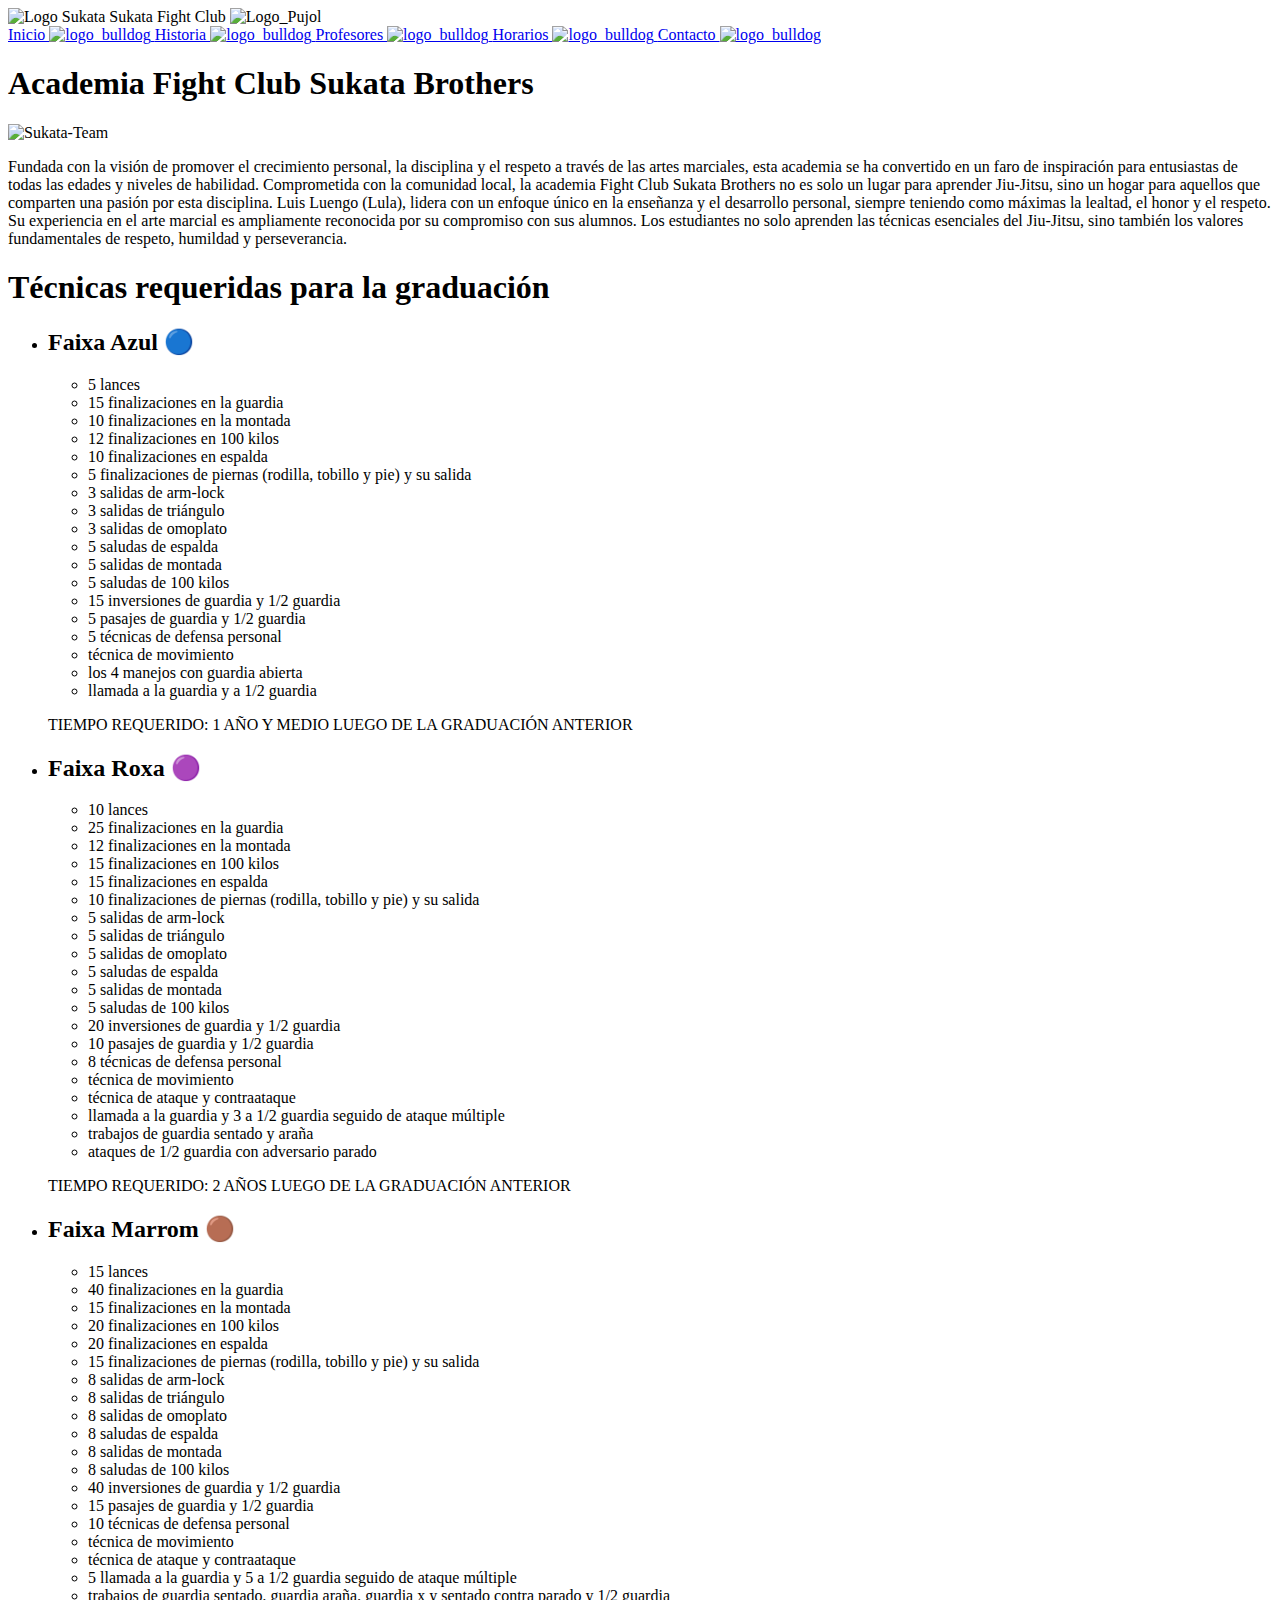
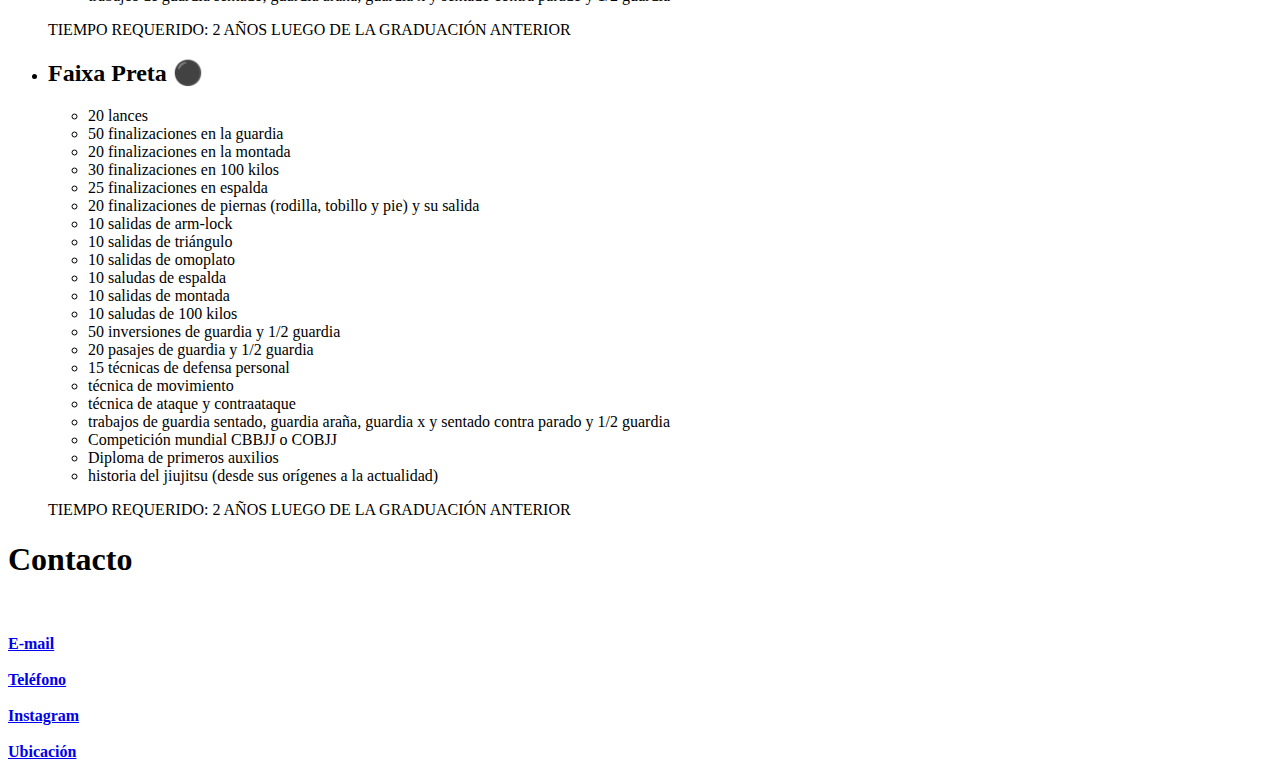
==== html/index.html @ 812265a3 "Actualizo versión con la hoja de estilo" ====
<!DOCTYPE html>
<html lang="en">

<head>
    <meta charset="UTF-8">
    <meta name="viewport" content="width=device-width, initial-scale=1.0">
    <!-- Etiqueta para Font Awesome -->
    <script src="https://kit.fontawesome.com/efb47c59ef.js" crossorigin="anonymous"></script>
    <title>Sukata Fight Club</title>
    <!-- Link a hoja de estilo CSS -->
    <link rel="stylesheet" href="./styles.css">
    <!-- Link a flavicon -->
    <link rel="icon" href="img/ico_perro.ico">
    <!-- Link a google fonts -->
    <link rel="preconnect" href="https://fonts.googleapis.com">
    <link rel="preconnect" href="https://fonts.gstatic.com" crossorigin>
    <link
        href="https://fonts.googleapis.com/css2?family=Anton&family=Bebas+Neue&family=Russo+One&family=Titillium+Web:wght@200&display=swap"
        rel="stylesheet">
    <!-- Link a Animate (animación) -->
    <link rel="stylesheet" href="https://cdnjs.cloudflare.com/ajax/libs/animate.css/4.1.1/animate.min.css" />
</head>

<body>
    <header>
        <!--Se agrega animación al nombre del gimansio con Animate -->
        <div class="contenedor_titulo_header">
            <img class="logoizq" src="https://sukatabjj.com/img/logosukata.png" alt="Logo Sukata">
            <span class="animate__animated animate__rubberBand">Sukata Fight Club</span>
            <img class="logoder" src="img/LHR_logo.png" alt="Logo_Pujol" width="70px">
        </div>
        <!--Se usó flaticon para cada menú de la barra y tiene la misma animación (Animate) que el nombre del gimansio-->
        <nav>
            <div class="barra_nav">
                <a href="index.html">Inicio
                    <img class="animate__animated animate__rubberBand"
                        src="img/contorno-de-cara-de-bulldog-enojado.png" alt="logo_bulldog">
                </a>
                <a href="historia.html">Historia
                    <img class="animate__animated animate__rubberBand"
                        src="img/contorno-de-cara-de-bulldog-enojado.png" alt="logo_bulldog">
                </a>
                <a href="profesores.html">Profesores
                    <img class="animate__animated animate__rubberBand"
                        src="img/contorno-de-cara-de-bulldog-enojado.png" alt="logo_bulldog">
                </a>
                <a href="horarios.html">Horarios
                    <img class="animate__animated animate__rubberBand"
                        src="img/contorno-de-cara-de-bulldog-enojado.png" alt="logo_bulldog">
                </a>
                <a href="Contacto.html">Contacto
                    <img class="animate__animated animate__rubberBand"
                        src="img/contorno-de-cara-de-bulldog-enojado.png" alt="logo_bulldog">
                </a>
            </div>

        </nav>
    </header>



    <main>
        <!-- Seccion presentacion -->
        <section class="presentacion">
            <h1>Academia Fight Club Sukata Brothers</h1>
            <div class="contenedor_presentacion">
                <img src="./img/Sukata-Team.jfif" alt="Sukata-Team">
                <p>Fundada con la visión de promover el crecimiento personal, la disciplina y el respeto a través de las
                    artes marciales, esta academia se ha convertido en un faro de inspiración para entusiastas de todas
                    las edades y niveles de habilidad. Comprometida con la comunidad local, la academia Fight Club
                    Sukata Brothers no es solo un lugar para aprender Jiu-Jitsu, sino un hogar para aquellos que
                    comparten una pasión por esta disciplina. Luis Luengo (Lula), lidera con un enfoque único en la
                    enseñanza y el desarrollo personal, siempre teniendo como máximas la lealtad, el honor y el respeto.
                    Su experiencia en el arte marcial es ampliamente reconocida por su compromiso con sus alumnos. Los
                    estudiantes no solo aprenden las técnicas esenciales del Jiu-Jitsu, sino también los valores
                    fundamentales de respeto, humildad y perseverancia.
                </p>
            </div>


            <!-- Seccion promocion de cinturones: para cada cinturón se pone un emoji del color que representa y se hace listas anidades-->
        </section>
        <section class="promocion">
            <h1>Técnicas requeridas para la graduación</h1>
            <div class="contenedor_promocion">
                <ul class="cinturones">
                    <li class="azul">
                        <div>
                            <h2>Faixa Azul 🔵</h2>
                        </div>
                        <ul>
                            <li>5 lances</li>
                            <li>15 finalizaciones en la guardia</li>
                            <li>10 finalizaciones en la montada</li>
                            <li>12 finalizaciones en 100 kilos</li>
                            <li>10 finalizaciones en espalda</li>
                            <li>5 finalizaciones de piernas (rodilla, tobillo y pie) y su salida</li>
                            <li>3 salidas de arm-lock</li>
                            <li>3 salidas de triángulo</li>
                            <li>3 salidas de omoplato</li>
                            <li>5 saludas de espalda</li>
                            <li>5 salidas de montada</li>
                            <li>5 saludas de 100 kilos</li>
                            <li>15 inversiones de guardia y 1/2 guardia</li>
                            <li>5 pasajes de guardia y 1/2 guardia</li>
                            <li>5 técnicas de defensa personal</li>
                            <li> técnica de movimiento</li>
                            <li>los 4 manejos con guardia abierta</li>
                            <li>llamada a la guardia y a 1/2 guardia</li>
                        </ul>
                        <p>TIEMPO REQUERIDO: 1 AÑO Y MEDIO LUEGO DE LA GRADUACIÓN ANTERIOR</p>
                    </li>
                    <li class="purpura">
                        <div>
                            <h2>Faixa Roxa 🟣</h2>
                        </div>
                        <ul>
                            <li>10 lances</li>
                            <li>25 finalizaciones en la guardia</li>
                            <li>12 finalizaciones en la montada</li>
                            <li>15 finalizaciones en 100 kilos</li>
                            <li> 15 finalizaciones en espalda</li>
                            <li>10 finalizaciones de piernas (rodilla, tobillo y pie) y su salida</li>
                            <li>5 salidas de arm-lock</li>
                            <li>5 salidas de triángulo</li>
                            <li>5 salidas de omoplato</li>
                            <li>5 saludas de espalda</li>
                            <li>5 salidas de montada</li>
                            <li>5 saludas de 100 kilos</li>
                            <li>20 inversiones de guardia y 1/2 guardia</li>
                            <li>10 pasajes de guardia y 1/2 guardia</li>
                            <li>8 técnicas de defensa personal</li>
                            <li>técnica de movimiento</li>
                            <li>técnica de ataque y contraataque</li>
                            <li>llamada a la guardia y 3 a 1/2 guardia seguido de ataque múltiple</li>
                            <li>trabajos de guardia sentado y araña</li>
                            <li>ataques de 1/2 guardia con adversario parado</li>
                        </ul>
                        <p>TIEMPO REQUERIDO: 2 AÑOS LUEGO DE LA GRADUACIÓN ANTERIOR</p>
                    </li>
                    <li class="marron">
                        <div>
                            <h2>Faixa Marrom 🟤</h2>
                        </div>
                        <ul>
                            <li>15 lances</li>
                            <li>40 finalizaciones en la guardia</li>
                            <li>15 finalizaciones en la montada</li>
                            <li>20 finalizaciones en 100 kilos</li>
                            <li>20 finalizaciones en espalda</li>
                            <li>15 finalizaciones de piernas (rodilla, tobillo y pie) y su salida</li>
                            <li>8 salidas de arm-lock</li>
                            <li>8 salidas de triángulo</li>
                            <li>8 salidas de omoplato</li>
                            <li>8 saludas de espalda</li>
                            <li>8 salidas de montada</li>
                            <li>8 saludas de 100 kilos</li>
                            <li>40 inversiones de guardia y 1/2 guardia</li>
                            <li>15 pasajes de guardia y 1/2 guardia</li>
                            <li>10 técnicas de defensa personal</li>
                            <li>técnica de movimiento</li>
                            <li>técnica de ataque y contraataque</li>
                            <li>5 llamada a la guardia y 5 a 1/2 guardia seguido de ataque múltiple</li>
                            <li>trabajos de guardia sentado, guardia araña, guardia x y sentado contra parado y 1/2
                                guardia</li>
                        </ul>
                        <p>TIEMPO REQUERIDO: 2 AÑOS LUEGO DE LA GRADUACIÓN ANTERIOR</p>
                    </li>
                    <li class="negro">
                        <div>
                            <h2>Faixa Preta ⚫</h2>
                        </div>
                        <ul>
                            <li>20 lances</li>
                            <li>50 finalizaciones en la guardia</li>
                            <li>20 finalizaciones en la montada</li>
                            <li>30 finalizaciones en 100 kilos</li>
                            <li>25 finalizaciones en espalda</li>
                            <li>20 finalizaciones de piernas (rodilla, tobillo y pie) y su salida</li>
                            <li>10 salidas de arm-lock</li>
                            <li>10 salidas de triángulo</li>
                            <li>10 salidas de omoplato</li>
                            <li>10 saludas de espalda</li>
                            <li>10 salidas de montada</li>
                            <li>10 saludas de 100 kilos</li>
                            <li>50 inversiones de guardia y 1/2 guardia</li>
                            <li>20 pasajes de guardia y 1/2 guardia</li>
                            <li>15 técnicas de defensa personal</li>
                            <li>técnica de movimiento</li>
                            <li>técnica de ataque y contraataque</li>
                            <li>trabajos de guardia sentado, guardia araña, guardia x y sentado contra parado y 1/2
                                guardia</li>
                            <li>Competición mundial CBBJJ o COBJJ</li>
                            <li>Diploma de primeros auxilios</li>
                            <li>historia del jiujitsu (desde sus orígenes a la actualidad)</li>
                        </ul>
                        <p>TIEMPO REQUERIDO: 2 AÑOS LUEGO DE LA GRADUACIÓN ANTERIOR</p>
                    </li>
                </ul>
            </div>
        </section>
    </main>

    <!-- Sobre los enlaces de contacto se pone un atributo title para que muestre el dato cuando se posa el cursor por si el usuario no le interesa acceder pero sí visualizar el dato. No se pone el atributo alt porque debajo está la descripción de cara ícono. Se usó Font Awsome para los íconos de contacto -->
    <footer>
        <h1>Contacto</h1>
        <div>
            <a class="mail" href="mailto:sukatafightclub@gmail.com" title="sukatafightclub@gmail.com"><i
                    class="fa-solid fa-envelope fa-2xl" style="color: #ff6347;"></i><br><br><strong>E-mail</strong></a>
            <a class="telefono" href="https://wa.me/5491150576363?text=Hola" title="1150576363" target="_blank"><i
                    class="fa-solid fa-phone fa-2xl" style="color: #ff6347;"></i><br><br><strong>Teléfono</strong></a>
            <a class="instagram" href="https://www.instagram.com/sukatafightclub/" title="@sukatafightclub"
                target="_blank"><i class="fa-brands fa-square-instagram fa-2xl"
                    style="color: #e64533;"></i></i><br><br><strong>Instagram</strong></a>
            <a class="ubicacion"
                href="https://www.google.com/maps?ll=-34.613853,-58.448725&z=16&t=m&hl=en&gl=AR&mapclient=embed&q=Pujol+743+C1405ALE+CABA"
                title="Pujol 743, Buenos Aires, Argentina" target="_blank"><i class="fa-solid fa-location-dot fa-2xl"
                    style="color: #ff6347;"></i><br><br><strong>Ubicación</strong></a>
        </div>
    </footer>
</body>

</html>
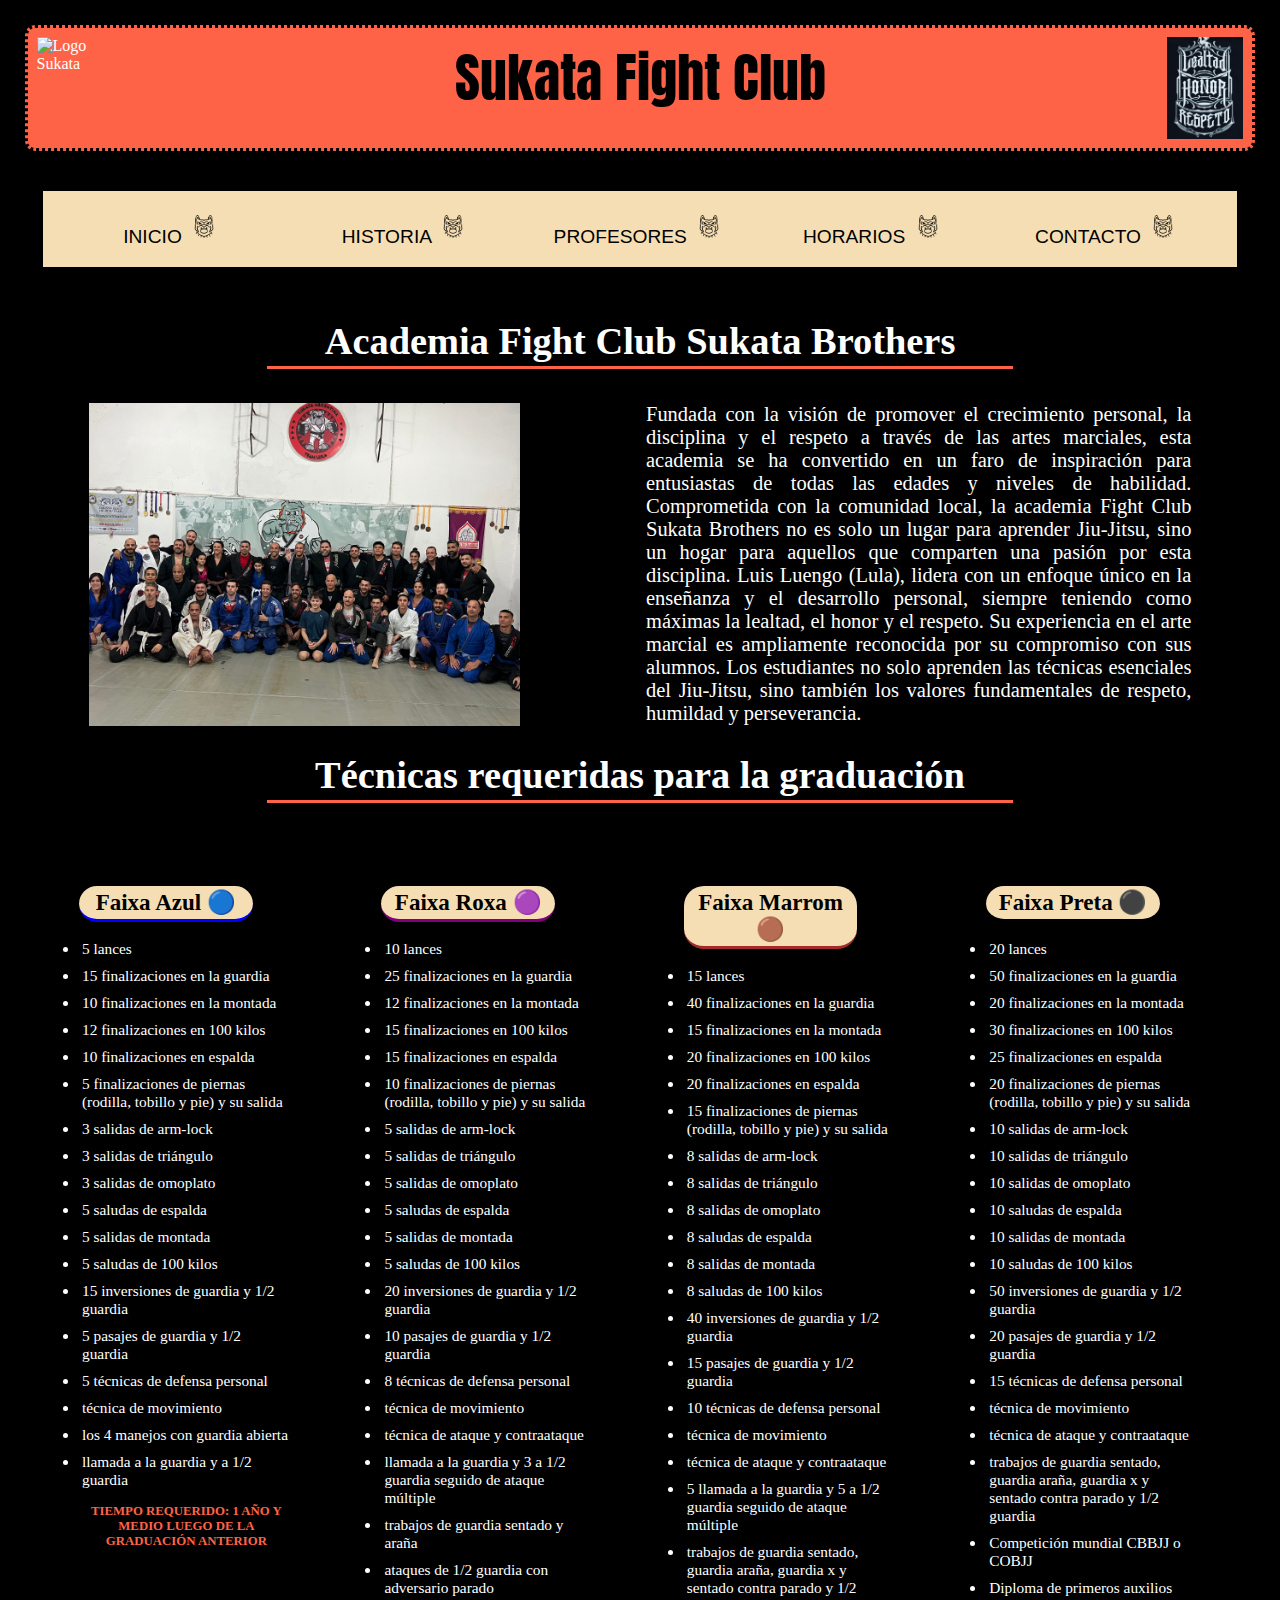
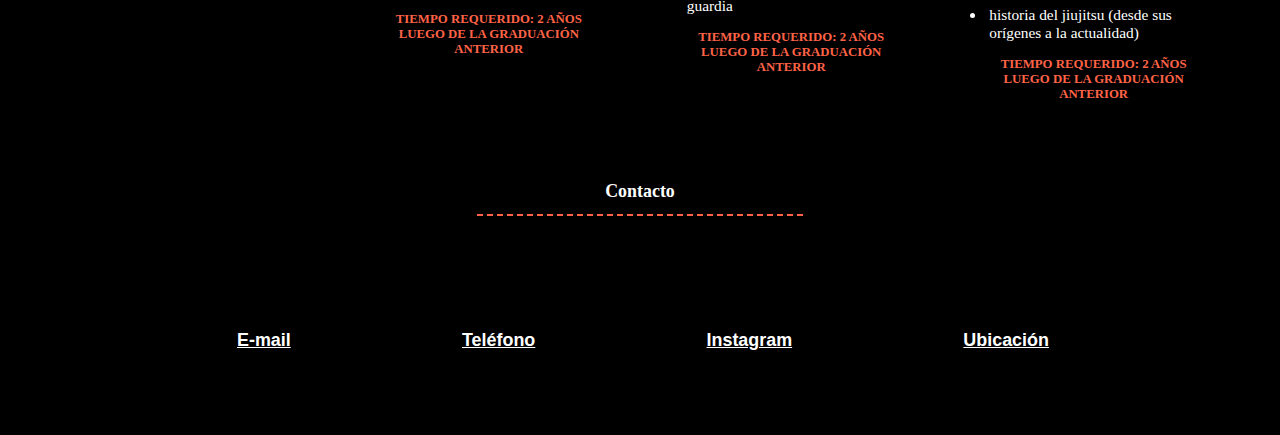
==== commit 17c11362: "Se arreglaron todas las imagenes y se encuadro toda la pagina" ====
--- a/html/index.html
+++ b/html/index.html
@@ -8,9 +8,9 @@
     <script src="https://kit.fontawesome.com/efb47c59ef.js" crossorigin="anonymous"></script>
     <title>Sukata Fight Club</title>
     <!-- Link a hoja de estilo CSS -->
-    <link rel="stylesheet" href="./styles.css">
+    <link rel="stylesheet" href="/css/styles.css">
     <!-- Link a flavicon -->
-    <link rel="icon" href="img/ico_perro.ico">
+    <link rel="icon" href="/img/ico_perro.ico">
     <!-- Link a google fonts -->
     <link rel="preconnect" href="https://fonts.googleapis.com">
     <link rel="preconnect" href="https://fonts.gstatic.com" crossorigin>
@@ -27,36 +27,35 @@
         <div class="contenedor_titulo_header">
             <img class="logoizq" src="https://sukatabjj.com/img/logosukata.png" alt="Logo Sukata">
             <span class="animate__animated animate__rubberBand">Sukata Fight Club</span>
-            <img class="logoder" src="img/LHR_logo.png" alt="Logo_Pujol" width="70px">
+            <img class="logoder" src="/img/LHR_logo.png" alt="Logo_Pujol" width="70px">
         </div>
         <!--Se usó flaticon para cada menú de la barra y tiene la misma animación (Animate) que el nombre del gimansio-->
         <nav>
             <div class="barra_nav">
-                <a href="index.html">Inicio
-                    <img class="animate__animated animate__rubberBand"
-                        src="img/contorno-de-cara-de-bulldog-enojado.png" alt="logo_bulldog">
-                </a>
-                <a href="historia.html">Historia
-                    <img class="animate__animated animate__rubberBand"
-                        src="img/contorno-de-cara-de-bulldog-enojado.png" alt="logo_bulldog">
-                </a>
-                <a href="profesores.html">Profesores
-                    <img class="animate__animated animate__rubberBand"
-                        src="img/contorno-de-cara-de-bulldog-enojado.png" alt="logo_bulldog">
-                </a>
-                <a href="horarios.html">Horarios
-                    <img class="animate__animated animate__rubberBand"
-                        src="img/contorno-de-cara-de-bulldog-enojado.png" alt="logo_bulldog">
-                </a>
-                <a href="Contacto.html">Contacto
-                    <img class="animate__animated animate__rubberBand"
-                        src="img/contorno-de-cara-de-bulldog-enojado.png" alt="logo_bulldog">
+                <a href="/html/index.html">Inicio
+                    <img class="animate__animated animate__rubberBand"
+                        src="/img/contorno-de-cara-de-bulldog-enojado.png" alt="logo_bulldog">
+                </a>
+                <a href="/html/historia.html">Historia
+                    <img class="animate__animated animate__rubberBand"
+                        src="/img/contorno-de-cara-de-bulldog-enojado.png" alt="logo_bulldog">
+                </a>
+                <a href="/html/profesores.html">Profesores
+                    <img class="animate__animated animate__rubberBand"
+                        src="/img/contorno-de-cara-de-bulldog-enojado.png" alt="logo_bulldog">
+                </a>
+                <a href="/html/horarios.html">Horarios
+                    <img class="animate__animated animate__rubberBand"
+                        src="/img/contorno-de-cara-de-bulldog-enojado.png" alt="logo_bulldog">
+                </a>
+                <a href="/html/contacto.html">Contacto
+                    <img class="animate__animated animate__rubberBand"
+                        src="/img/contorno-de-cara-de-bulldog-enojado.png" alt="logo_bulldog">
                 </a>
             </div>
 
         </nav>
     </header>
-
 
 
     <main>
@@ -64,7 +63,7 @@
         <section class="presentacion">
             <h1>Academia Fight Club Sukata Brothers</h1>
             <div class="contenedor_presentacion">
-                <img src="./img/Sukata-Team.jfif" alt="Sukata-Team">
+                <img src="/img/Sukata-Team.jfif" alt="Sukata-Team">
                 <p>Fundada con la visión de promover el crecimiento personal, la disciplina y el respeto a través de las
                     artes marciales, esta academia se ha convertido en un faro de inspiración para entusiastas de todas
                     las edades y niveles de habilidad. Comprometida con la comunidad local, la academia Fight Club
--- a/css/styles.css
+++ b/css/styles.css
@@ -0,0 +1,481 @@
+ /*--------------------- PARA TODO EL SITIO--------------------- */
+
+ /* Siempre se trató de usar medidas relativas que colaboren con un diseño responsive */
+
+
+ /* LETRA: La letra se estableció en color blanco con un selector universal para ques e vea sobre un fonde de página negro. Para otros colores e letra se establecen en selectores de mayor especificidad */
+ * {
+    margin: 3px;
+    padding: 3px;
+    color: white;
+}
+
+/* COLOR DE FONDO: Color de fondo de página adaptado al logo y a la temática de la paágina*/
+body {
+    margin: 0;
+    padding: 0;
+    background-color: black;
+}
+
+/* ÍCONOS DE REDES SOCIALES Y CONTACTOS: Para los íconos de todo el sitio se usó Font Awsome. Éstos representan los enlasces de las distintas vías de contacto del gimansio o de los profesores (instagram). Los íconos están animados de para que cuado pase el cursor se agranden */
+.mail,
+.telefono,
+.instagram,
+.ubicacion {
+    transition: transform 0.3s ease;
+}
+.mail:hover,
+.telefono:hover,
+.instagram:hover,
+.ubicacion:hover {
+    transform: scale(1.35);
+}
+
+/* TÍTULOS PRINCIPALES (H1) DE LOS DISTINTOS HTML*/
+.presentacion h1, .promocion h1, .contenedor_profesores h1, .tabla h1, .entrenamientos h1, .formulario h1, .mapa h1, .historia h1{
+    text-align: center;
+    font-family: "Hættenschweiler", "Times New Roman";
+    font-size: 3vw;
+    margin-bottom: 2%;
+    border-bottom: 3px solid tomato;
+    margin-left: 20%;
+    margin-right: 20%;
+}
+
+
+/* HEADER */
+/* Configuración del header. Se agrega animación al nombre del gimansio con Animate y se elije una letra de Google Fonts acorde al tipo de actividad que se desarrolla (fight). Se usó un display flex para poder ubicar los elementos. El color de la letra y del fondo del nombre del club (al igual que tod el sitio) se ajusta a los colores del logo*/
+.contenedor_titulo_header {
+    margin: 1%;
+    background-color: tomato;
+    border-radius: 10px;
+    border-color: black;
+    border-style: dotted;
+    display: flex;
+    justify-content: space-between;
+}
+.contenedor_titulo_header span.animate__rubberBand {
+    font-family: 'Anton', sans-serif, 'Bebas Neue', sans-serif, 'Russo One', sans-serif, 'Titillium Web', sans-serif;
+    font-size: 4.2vw;
+    color: black;
+}
+.logoder {
+    float: right;
+    width: 6vw;
+}
+.logoizq {
+    float: left;
+    width: 6vw;
+}
+/* El nav se lo crea con un contenedor de clase "navbar" para aplicar diseño con Grid*/
+.barra_nav {
+    display: grid;
+    margin: 2%;
+    grid-template-columns: repeat(5, 1fr);
+    background-color: wheat;
+    text-align: center;
+    padding: 1%;
+    align-items: center;
+}
+/* Se usó flaticon para cada menú de la barra y tiene la misma animación (Animate) que el nombre del gimansio */
+.barra_nav a img {
+    max-width: 10%;
+    height: auto;
+}
+/* Para el nav se eligen fuentes locales acordes (al igual que para el resto del sitio dónde se re-utilizan). Se saca el subrayado y se pone en mayúscula */
+.barra_nav a {
+    text-decoration: none;
+    font-size: 1.5vw;
+    font-family: impact, 'Arial Narrow Bold', sans-serif;
+    color: black;
+    text-transform: uppercase;
+}
+/* Cambia el color de los textos del nav cuando se pasa el cursor por encima */
+.barra_nav a:hover {
+    color: tomato;
+}
+
+/* FOOTER */
+/* Para el footer se eligen fuentes locales acordes (al igual que para el resto del sitio dónde se re-utilizan). */
+footer h1 {
+    text-align: center;
+    font-family: "Hættenschweiler", "Times New Roman";
+    font-size: 1.4vw;
+    border-bottom: 2px dashed tomato;
+    padding-bottom: 1%;
+    margin-left: 37%;
+    margin-right: 37%;
+}
+/* Para el footer se usa flexbox */
+footer div {
+    display: flex;
+    justify-content: space-evenly;
+    width: 90%;
+    margin: 5%;
+    font-family: "calibri", arial;
+    font-size: 1.4vw;
+}
+
+ /*--------------------- PARA TODO EL HTML "INDEX" (INICIO)--------------------- */
+
+/* INICIO: SECCIÓN PRESENTACIÓN */
+/* Para la sección presentación se usa Grid  */
+.contenedor_presentacion {
+    display: grid;
+    grid-template-columns: 1fr 1fr;
+    align-items: center;
+    overflow: hidden;
+}
+/* La imagen tiene una transformación que hace que se agrande suevemente cuando el cursosr pasa sobre la misma, pero sin desbordar el contenido de su contenedor y el cursor se pone en pointer */
+.contenedor_presentacion img {
+    grid-column: 1;
+    width: 70%;
+    height: auto;
+    margin-left: 10%;
+    transition: transform 0.3s ease;
+}
+.contenedor_presentacion:hover img {
+    transform: scale(1.35);
+    cursor: pointer;
+}
+.contenedor_presentacion p {
+    grid-column: 2;
+    font-size: 1.6vw;
+    font-family: "Hættenschweiler", "Times New Roman";
+    text-align: justify;
+    margin-right: 10%;
+}
+
+/* INICIO: SECCIÓN PROMOCIÓN */
+/* Para la sección promoción se usa Grid */
+.cinturones {
+    display: grid;
+    grid-template-columns: 1fr 1fr 1fr 1fr;
+    margin: 3%;
+    column-gap: 5%;
+    font-family: "Hættenschweiler", "Times New Roman";
+    font-size: 1.2vw;
+}
+.cinturones h2 {
+    background-color: wheat;
+    border-radius: 20px;
+    color: black;
+    text-align: center;
+    margin-right: 20%;
+}
+/* Al título de cada cinturón se le agrega una transición de cambio de fondo y tamaño del contenedor cuando se pasa el cursor por encima, además el cursor toma el formato pointer */
+.azul h2,
+.purpura h2,
+.marron h2,
+.negro h2 {
+    border-bottom: solid blue;
+    transition: transform 0.3s ease;
+    transition: background 0.5s ease;
+}
+.azul div:hover h2,
+.purpura div:hover h2,
+.marron div:hover h2,
+.negro div:hover h2 {
+    transform: scale(1.35);
+    background-color: tomato;
+    cursor: pointer;
+}
+/* A los contenedores de los títulos de cada citurón se les pone un margen inferior del color que representa cada uno de ellos */
+.purpura h2 {
+    border-bottom: solid purple;
+}
+.marron h2 {
+    border-bottom: solid brown;
+}
+.negro h2 {
+    border-bottom: solid black;
+}
+.contenedor_promocion p {
+    text-align: center;
+    color: tomato;
+    font-size: 1vw;
+    font-weight: bold;
+}
+/* Se cambian el estilo de las viñetas de la segunda lista desordenada (de técnicas) */
+.azul li,
+.purpura li,
+.marron li,
+.negro li {
+    list-style: disc;
+}
+/* Se sacan las viñetas de la primera lista desordenada (cinturones) */
+.azul, .purpura, .marron, .negro {
+    list-style: none;
+}
+
+/*--------------------- PARA TODO EL HTML "HISTORIA"--------------------- */
+
+.historia_frase{
+    text-align: center;
+    font-family: Impact, "Hættenschweiler", 'Arial Narrow Bold', sans-serif;
+    font-size: 2.4vw;
+    color: tomato;
+    margin-left: 10%;
+    margin-right: 10%;
+}
+/* Para la sección historia se usa Grid */
+.contenedor_historia{
+    display: grid;
+    grid-template-columns: 1.5fr 1fr;
+    grid-template-rows: 0.5fr 0.5fr;
+    overflow: hidden;
+    padding: 5%;
+}
+.contenedor_historia img{
+    grid-column: 1;
+    grid-row: 1/span 2;
+    width:45vw;
+    height: auto;
+    border-radius: 5%;
+}
+.contenedor_historia .nombre{
+    grid-column: 2;
+    grid-row: 1;
+    font-family: "Hættenschweiler", "Times New Roman";
+    font-size: 2.5vw;
+    border: solid tomato;
+    border-radius: 10%;
+    border-width:1.2vw;
+    display: flex;
+    align-items: center;
+    justify-content: center;
+    margin: 5%;
+}
+.contenedor_historia .cargo{
+    grid-row: 2;
+    grid-row:2;
+    font-family: "Hættenschweiler", "Times New Roman";
+    font-size: 2.2vw;
+    display: flex;
+    align-items: center;
+    justify-content: center;
+    margin: 5%;
+}
+.contenedor_historia .descripcion{
+    grid-column: 1/span 2;
+    grid-row: 3;
+    font-family: "Hættenschweiler", "Times New Roman";
+    font-size: 1.5vw;
+    text-align: justify;
+    align-items: center;
+    justify-content: center;
+    margin-top: 10%;
+    margin-bottom: 3%;
+    margin-left: 3%;
+    margin-right: 3%;
+}
+/* Se usan transformaciones: cuando se posiciona en cursor sobre el contenedor el nombre y cargo de la persona de la foto cambia de color, la foto se agranda, el cursor se pone en pointer (cuando se posa sobre la iamgen) y el texto debajo del "cargo" se pone en negrita  */
+.contenedor_historia:hover .nombre, .contenedor_historia:hover .cargo{
+    color: tomato;
+}
+.contenedor_historia:hover img{
+    transform: scale(1.35);
+    cursor: pointer;
+}
+.contenedor_historia:hover .descripcion{
+    font-weight: bold;
+}
+
+ /*--------------------- PARA TODO EL HTML "PROFESORES"--------------------- */
+
+/* Para los profesores se usa grid */
+.contenedor_tarjeta {
+    display: grid;
+    row-gap: 4%;
+    grid-template-columns: 1.3fr 1fr;
+    grid-template-rows: auto, auto, auto, auto;
+    align-items: center;
+    border-bottom: 1px dashed tomato;
+    overflow: hidden;
+    margin: 2%;
+    border-radius: 5px;
+}
+.contenedor_tarjeta img {
+    grid-column: 1;
+    grid-row: span 4;
+    width: 60%;
+    height: auto;
+    margin-left: 10%;
+    margin-bottom: 5%;
+    margin-top: 5%;
+    transition: transform 0.3s ease;
+}
+.contenedor_tarjeta h2 {
+    grid-column: 2;
+    grid-row: 1;
+    text-align: center;
+    font-family: "Hættenschweiler", "Times New Roman";
+    font-size: 2vw;
+    color: tomato;
+    margin-left: 5%;
+    margin-right: 5%;
+    transition: background-color 0.3s ease;
+}
+.contenedor_tarjeta p {
+    grid-column: 2;
+    grid-row: 2;
+    text-align: center;
+    font-family: "Hættenschweiler", "Times New Roman";
+    font-size: 1.3vw;
+    margin-left: 5%;
+    margin-right: 5%;
+}
+.contenedor_tarjeta ul {
+    grid-column: 2;
+    grid-row: 3;
+    font-family: "Hættenschweiler", "Times New Roman";
+    font-size: 1.3vw;
+    margin-left: 5%;
+    margin-right: 5%;
+}
+.contenedor_tarjeta a {
+    grid-column: 2;
+    grid-row: 4;
+    text-align: center;
+    margin-bottom: 5%;
+    margin-left: 5%;
+    margin-right: 10%;
+}
+/* Se usan transformaciones para que cuando pase el cursor por el contenedor de cada profesor: cambia de color de fondo, el nombre se agranda, los textos debajo del título cambian de color de letra y se ponen en negrita y la foto se agranda */
+.contenedor_tarjeta:hover{
+	background-color: wheat;
+}
+.contenedor_tarjeta:hover h2{
+    font-size: 2.5vw;
+}
+.contenedor_tarjeta:hover p, .contenedor_tarjeta:hover li, .contenedor_tarjeta:hover a{
+    color: black;
+    font-weight: bold;
+}
+/* Cuando además de entrar al contenedor, el cursor se posiciona por encima de la foto, el mismo se pone en pointer*/
+.contenedor_tarjeta:hover img{
+    transform: scale(1.35);
+    cursor: pointer;
+}
+
+ /*--------------------- PARA TODO EL HTML "HORARIOS"--------------------- */
+
+/* HORARIOS: SECCIÓN TABLA */
+/* Se crea una tabla con los horarios a la cual se le da un estilo particular manteniedo la gama de colores del sitio */
+.tabla{
+    margin-bottom: 0%;
+}
+.tabla table {
+    margin-left: auto;
+    margin-right: auto;
+    max-width: 100%;
+    border-collapse: collapse;
+}
+.tabla table, th, td {
+    border: solid wheat;
+    text-align: center;
+    font-size: 2vw;
+    font-family: 'Gill Sans', 'Gill Sans MT', Calibri, 'Trebuchet MS', sans-serif;
+    transition: background-color 0.3s ease;
+}
+/* Se configura la tabla para que las celdas tengan distintos colores */
+tr:nth-child(even) {
+    background-color: #34495E  ;
+}
+/* Se agrega transformaciones a la tabla: al pasar el cursor por encima de la tabla se agrada suavemente y cambia el color de fondo y de letra cuando se pasa por encima de las celdas*/
+.tabla:hover table {
+    transform: scale(1.02);
+    transition: transform 0.3s ease;
+}
+th:hover, td:hover {
+    background-color: wheat;
+    color: black;
+}
+
+/* HORARIOS: SECCIÓN ENTRENAMIENTO */
+.entrenamientos{
+    margin-left: 10%;
+    margin-right: 10%;
+    margin-top: 2%;
+    margin-bottom: 5%;
+}
+.entrenamientos h2{
+    font-family: "Hættenschweiler", "Times New Roman";
+    font-size: 2vw;
+    color: tomato;
+    text-decoration: underline wavy;
+}
+.entrenamientos p, .entrenamientos li{
+    font-family: "Hættenschweiler", "Times New Roman";
+    font-size: 1.8vw;
+    text-align: justify;
+}
+/* Se sacan las viñetas de la lista porque son reemplazadas por un emoticon (en html) */
+.entrenamientos ul{
+    list-style-type: none;
+} 
+
+ /*--------------------- PARA TODO EL HTML "CONTACTO"--------------------- */
+
+/* CONTACTO: SECCIÓN FORMULARIOS */
+
+/* Se aplica estilos al fieldset y a los elementos del formulario dentro del fieldset: label, legend, los imputs y textarea, y del botón submit */
+fieldset {
+    border: 2px solid #ff5733;
+    border-radius: 5px;
+    padding: 2%;
+    margin-top: 5%;
+    margin-left: 10%;
+    margin-right: 10%;
+    margin-bottom: 5%;
+    font-family: Arial, Helvetica, sans-serif;
+}
+fieldset label {
+    display: block;
+    margin-bottom: 1%;
+    font-weight: bold; 
+}
+fieldset legend {
+    display: block;
+    margin-bottom: 1%;
+    font-weight: bold; 
+    color: tomato;
+    font-size: larger;
+}
+fieldset input[type="text"], 
+fieldset textarea{
+    width: 100%;
+    padding: 1%;
+    margin-bottom: 1%;
+    border-radius: 5px;
+    box-sizing: border-box;
+}
+fieldset button[type="submit"] {
+    background-color: tomato;    
+    color: black;
+    font-size: x-large;
+    font-weight: bold;
+    border: none;
+    padding: 1% 4%;
+    border-radius: 10%;
+}
+/* Se agregan transformaciones al botón submit para que cambie de color y el cursor se ponga en pointer cuando se pasa por encima del mismo*/
+fieldset button[type="submit"]:hover {
+    background-color: #34495E;
+    cursor: pointer;
+}
+
+/* CONTACTO: SECCIÓN MAPA */
+
+/* Se le da estilo para el iframe del mapa */
+.mapa iframe{
+    align-content: center;
+    width: 60%; 
+    border-radius: 10px; 
+    margin-top: 5%;
+    margin-left: 20%;
+    margin-right: 20%;
+    margin-bottom: 5%;
+}
+
+/* ------------------------------------------------- */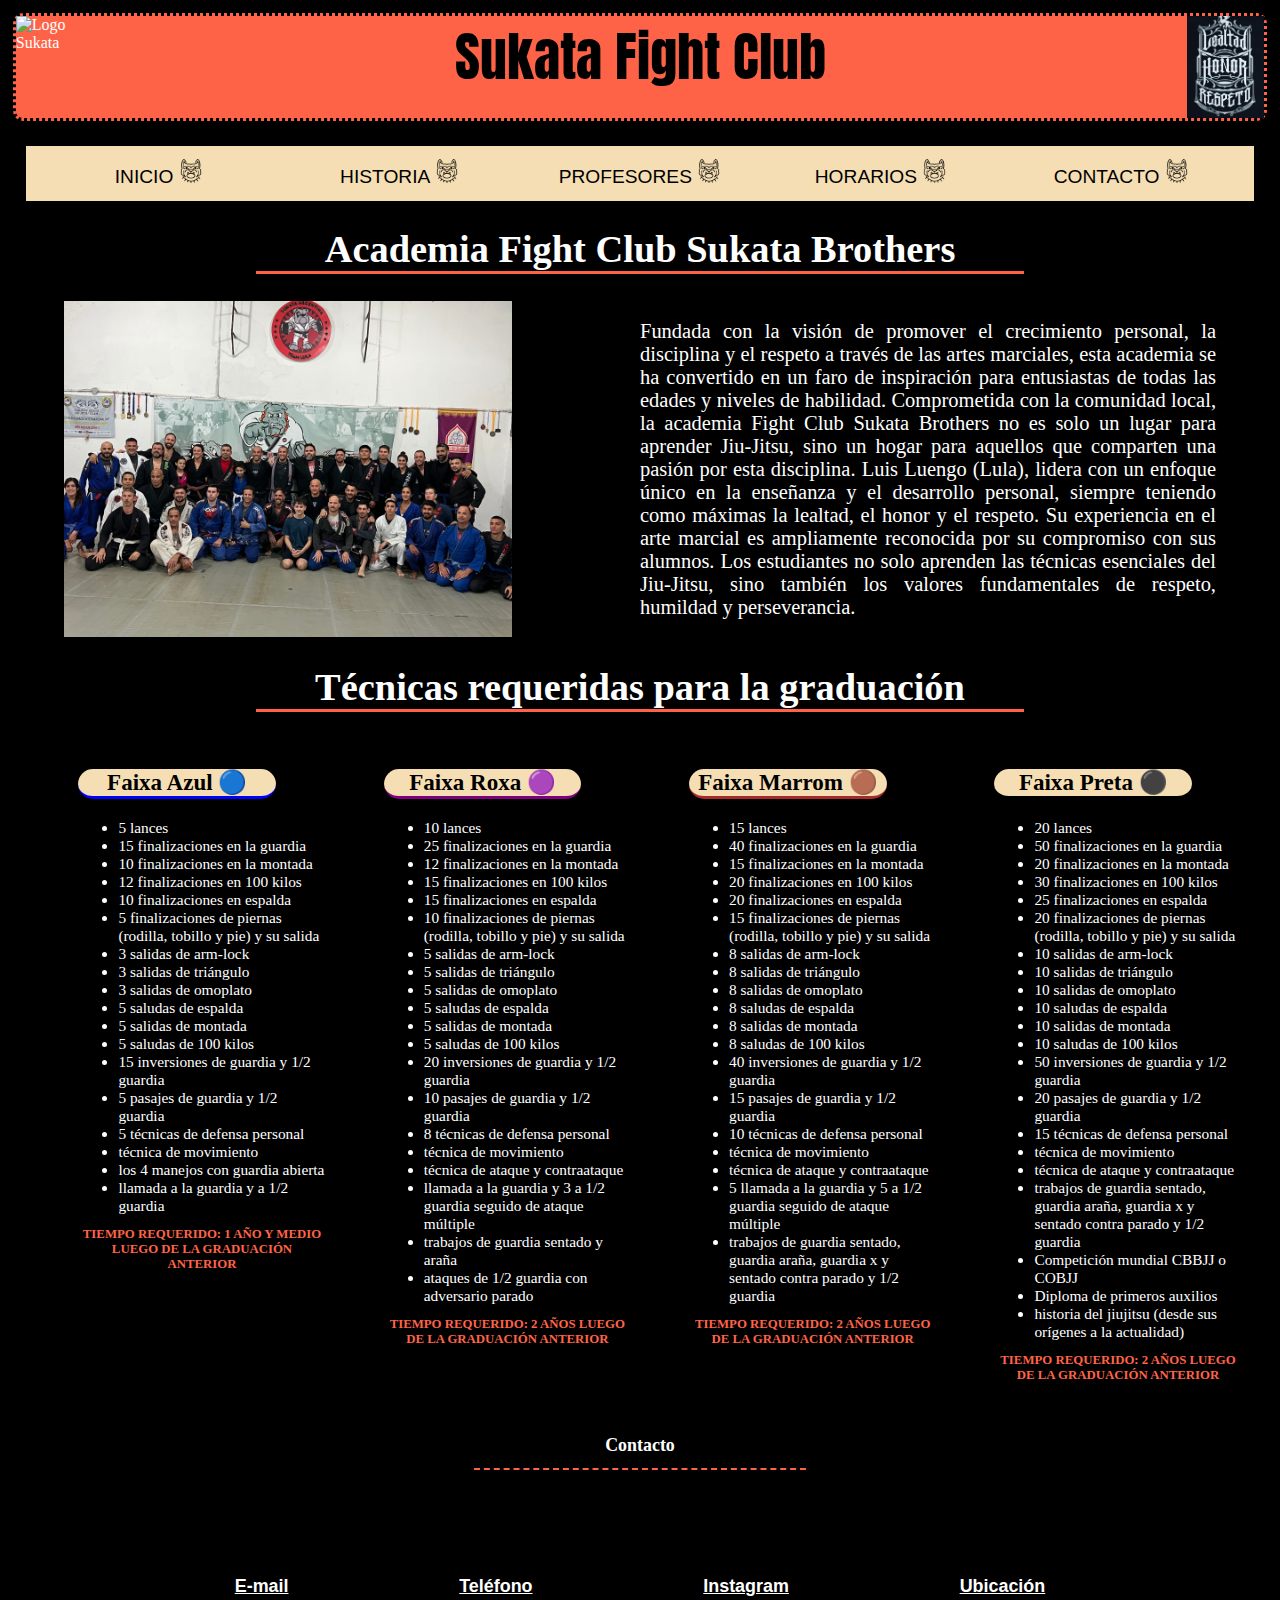
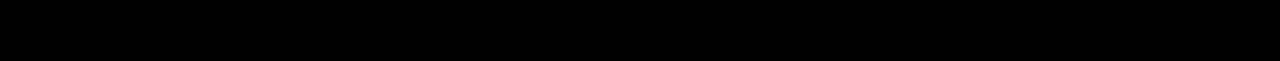
==== commit 0cde77eb: "se devolvio todo al principio" ====
--- a/css/styles.css
+++ b/css/styles.css
@@ -5,8 +5,8 @@
 
  /* LETRA: La letra se estableció en color blanco con un selector universal para ques e vea sobre un fonde de página negro. Para otros colores e letra se establecen en selectores de mayor especificidad */
  * {
-    margin: 3px;
-    padding: 3px;
+    /* margin: 5px;
+    padding: 5px; */
     color: white;
 }
 
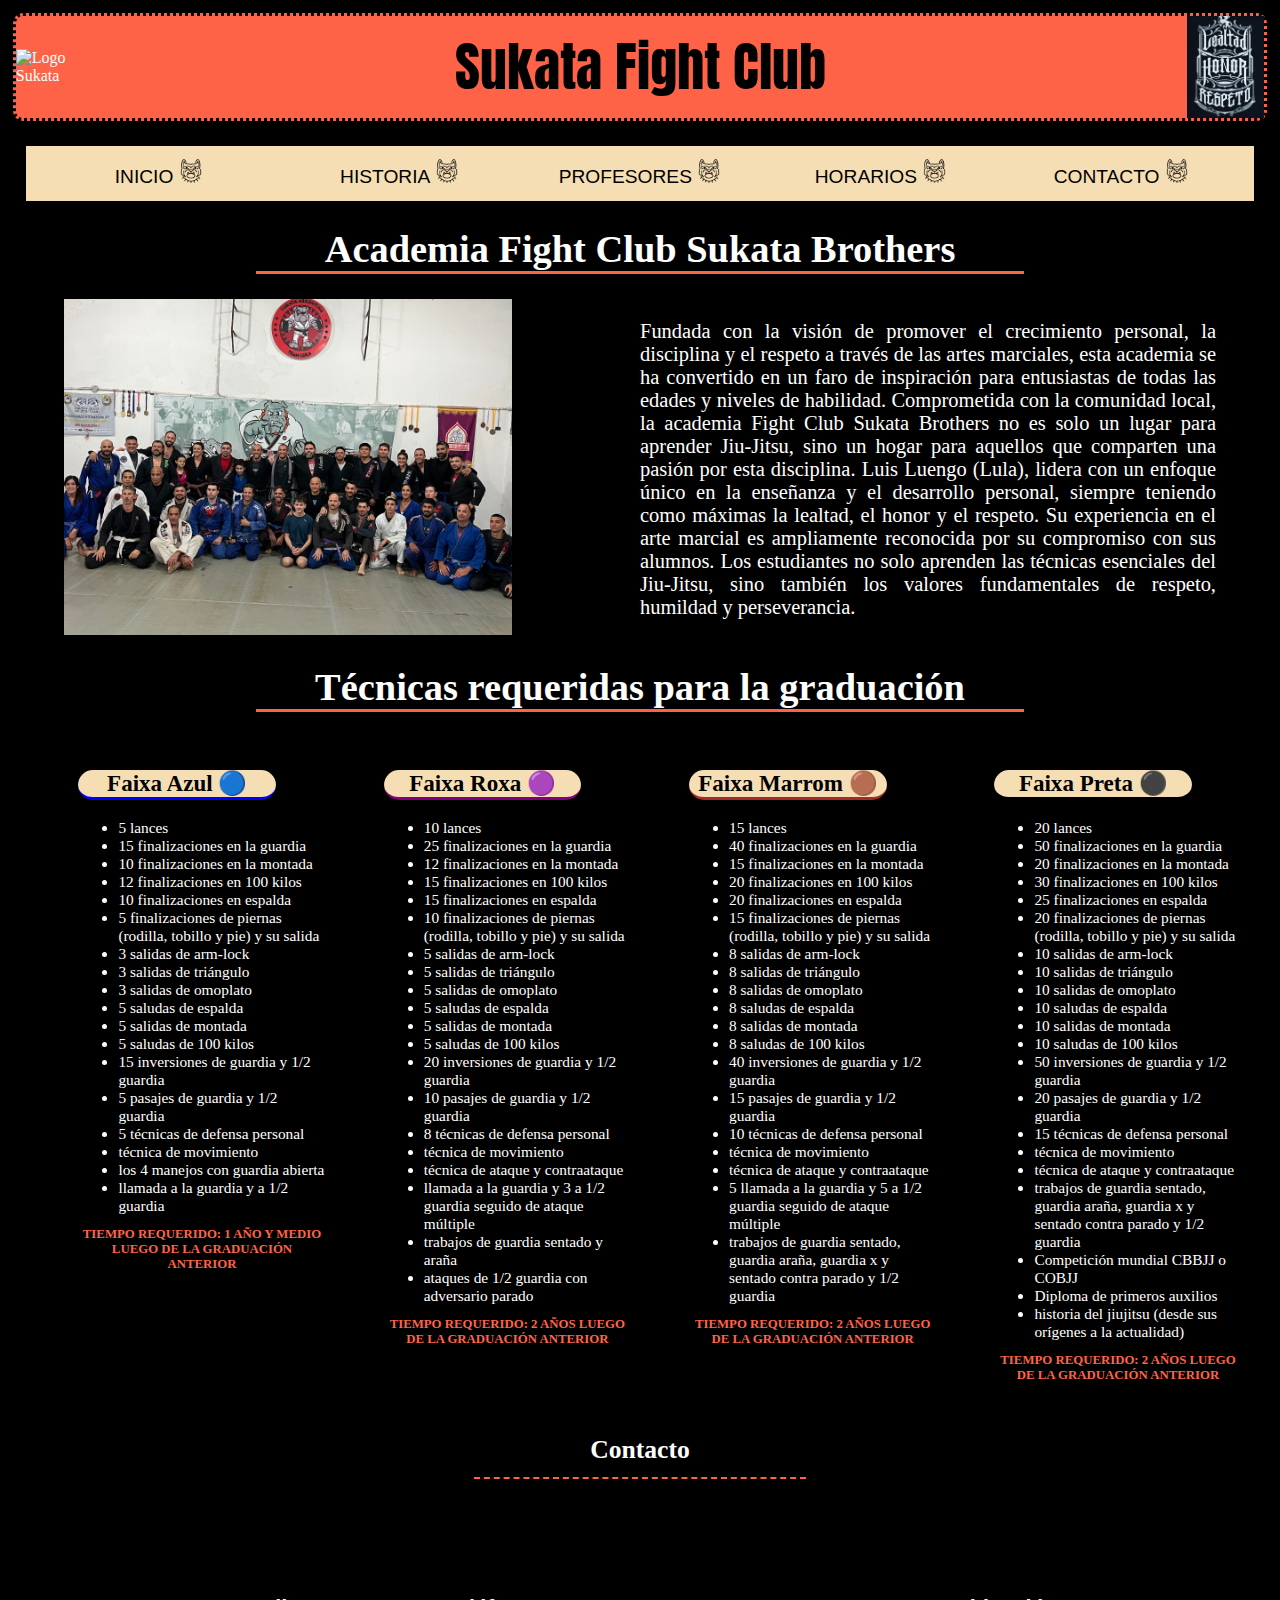
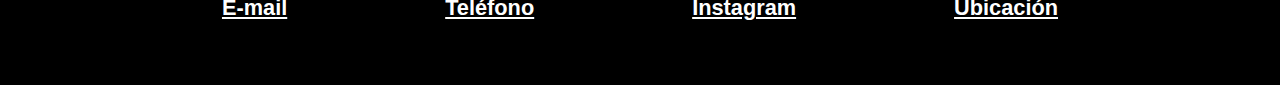
==== commit b1b11248: "Modificaciones de estilo y agregado de un diseño responsive a 3 tamaños de dispositivos" ====
--- a/html/index.html
+++ b/html/index.html
@@ -27,10 +27,27 @@
         <div class="contenedor_titulo_header">
             <img class="logoizq" src="https://sukatabjj.com/img/logosukata.png" alt="Logo Sukata">
             <span class="animate__animated animate__rubberBand">Sukata Fight Club</span>
-            <img class="logoder" src="/img/LHR_logo.png" alt="Logo_Pujol" width="70px">
+            <img class="logoder" src="/img/LHR_logo.png" alt="Logo_Pujol">
         </div>
-        <!--Se usó flaticon para cada menú de la barra y tiene la misma animación (Animate) que el nombre del gimansio-->
+        
         <nav>
+            <!-- Menú tipo hamburguesa para dispsitivos chicos (celulares). Acá se evita el uso de flaticón pen nav para optimizar el espacio -->
+            <div class="hamburguesa_nav">
+                <input type="checkbox">
+                <i class="fas fa-bars"></i>
+                <i class="fas fa-times"></i>
+                <div class="menu">
+                    <ul>
+                        <!-- se usan emoticones en lugar de viñetas para optimizar el diseño -->
+                        <li><a href="/html/index.html">⚫ Inicio</a></li>
+                        <li><a href="/html/historia.html">⚫ Historia</a></li>
+                        <li><a href="/html/profesores.html">⚫ Profesores</a></li>
+                        <li><a href="/html/horarios.html">⚫ Horarios</a></li>
+                        <li><a href="/html/contacto.html">⚫ Contacto</a></li>
+                    </ul>
+                </div>
+            </div>
+            <!-- Menú clásico para dispositivos grandes y medianos (noteook y tablet). Se usó flaticon para cada menú de la barra y tiene la misma animación (Animate) que el nombre del gimansio-->
             <div class="barra_nav">
                 <a href="/html/index.html">Inicio
                     <img class="animate__animated animate__rubberBand"
@@ -56,14 +73,13 @@
 
         </nav>
     </header>
-
 
     <main>
         <!-- Seccion presentacion -->
         <section class="presentacion">
             <h1>Academia Fight Club Sukata Brothers</h1>
             <div class="contenedor_presentacion">
-                <img src="/img/Sukata-Team.jfif" alt="Sukata-Team">
+                <div class="imagen"><img src="/img/Sukata-Team.jfif" alt="Sukata-Team"></div>
                 <p>Fundada con la visión de promover el crecimiento personal, la disciplina y el respeto a través de las
                     artes marciales, esta academia se ha convertido en un faro de inspiración para entusiastas de todas
                     las edades y niveles de habilidad. Comprometida con la comunidad local, la academia Fight Club
@@ -200,7 +216,7 @@
         </section>
     </main>
 
-    <!-- Sobre los enlaces de contacto se pone un atributo title para que muestre el dato cuando se posa el cursor por si el usuario no le interesa acceder pero sí visualizar el dato. No se pone el atributo alt porque debajo está la descripción de cara ícono. Se usó Font Awsome para los íconos de contacto -->
+    <!-- Para el FOOTER: Sobre los enlaces de contacto se pone un atributo title para que muestre el dato cuando se posa el cursor por si el usuario no le interesa acceder pero sí visualizar el dato. No se pone el atributo alt porque debajo está la descripción de cara ícono. Se usó Font Awsome para los íconos de contacto, los cuales se presonalizaron antes de ser descargados para que el color siga la línea del sitio. Se usa el atributo target para configurar que abra sobre otra pestaña-->
     <footer>
         <h1>Contacto</h1>
         <div>
--- a/css/styles.css
+++ b/css/styles.css
@@ -5,8 +5,6 @@
 
  /* LETRA: La letra se estableció en color blanco con un selector universal para ques e vea sobre un fonde de página negro. Para otros colores e letra se establecen en selectores de mayor especificidad */
  * {
-    /* margin: 5px;
-    padding: 5px; */
     color: white;
 }
 
@@ -17,7 +15,7 @@
     background-color: black;
 }
 
-/* ÍCONOS DE REDES SOCIALES Y CONTACTOS: Para los íconos de todo el sitio se usó Font Awsome. Éstos representan los enlasces de las distintas vías de contacto del gimansio o de los profesores (instagram). Los íconos están animados de para que cuado pase el cursor se agranden */
+ /* ÍCONOS DE REDES SOCIALES Y CONTACTOS: Para los íconos de todo el sitio se usó Font Awsome. Éstos representan los enlasces de las distintas vías de contacto del gimansio o de los profesores (instagram). Los íconos están animados de para que cuado pase el cursor se agranden */
 .mail,
 .telefono,
 .instagram,
@@ -32,7 +30,14 @@
 }
 
 /* TÍTULOS PRINCIPALES (H1) DE LOS DISTINTOS HTML*/
-.presentacion h1, .promocion h1, .contenedor_profesores h1, .tabla h1, .entrenamientos h1, .formulario h1, .mapa h1, .historia h1{
+.presentacion h1,
+.promocion h1,
+.contenedor_profesores h1,
+.tabla h1,
+.entrenamientos h1,
+.formulario h1,
+.mapa h1,
+.historia h1 {
     text-align: center;
     font-family: "Hættenschweiler", "Times New Roman";
     font-size: 3vw;
@@ -41,10 +46,23 @@
     margin-left: 20%;
     margin-right: 20%;
 }
-
-
-/* HEADER */
-/* Configuración del header. Se agrega animación al nombre del gimansio con Animate y se elije una letra de Google Fonts acorde al tipo de actividad que se desarrolla (fight). Se usó un display flex para poder ubicar los elementos. El color de la letra y del fondo del nombre del club (al igual que tod el sitio) se ajusta a los colores del logo*/
+/* PARA DISPOSITIVOS CHICOS (celulares): Se agranda el tamaño para todos los títulos principales */
+@media screen and (max-width: 768px) {
+    .presentacion h1,
+    .promocion h1,
+    .contenedor_profesores h1,
+    .tabla h1,
+    .entrenamientos h1,
+    .formulario h1,
+    .mapa h1,
+    .historia h1 {
+    font-size: 4vw;
+    }
+}
+
+ /* HEADER */
+
+/* Estilo del título (primera elemento del header): Se agrega animación al nombre del gimansio con Animate y se elije una letra de Google Fonts acorde al tipo de actividad que se desarrolla (fight). Se usó un display flex para poder ubicar los elementos. El color de la letra y del fondo del nombre del club (al igual que tod el sitio) se ajusta a los colores del logo*/
 .contenedor_titulo_header {
     margin: 1%;
     background-color: tomato;
@@ -53,6 +71,7 @@
     border-style: dotted;
     display: flex;
     justify-content: space-between;
+    align-items: center
 }
 .contenedor_titulo_header span.animate__rubberBand {
     font-family: 'Anton', sans-serif, 'Bebas Neue', sans-serif, 'Russo One', sans-serif, 'Titillium Web', sans-serif;
@@ -67,7 +86,9 @@
     float: left;
     width: 6vw;
 }
-/* El nav se lo crea con un contenedor de clase "navbar" para aplicar diseño con Grid*/
+
+ /* Estilo del NAV */
+/* PARA TODOS LOS DISPOSITIVOS: El nav horizontal (barra_nav) se lo crea con un contenedor de clase "bara_nav" para aplicar diseño con Grid. Se usó flaticon para cada menú de la barra y tiene la misma animación (Animate) que el nombre del gimansio. Se eligen fuentes locales acordes (al igual que para el resto del sitio dónde se re-utilizan). Se saca el subrayado y se pone en mayúscula. También cambia el color de los textos del nav cuando se pasa el cursor por encima */
 .barra_nav {
     display: grid;
     margin: 2%;
@@ -77,12 +98,10 @@
     padding: 1%;
     align-items: center;
 }
-/* Se usó flaticon para cada menú de la barra y tiene la misma animación (Animate) que el nombre del gimansio */
 .barra_nav a img {
     max-width: 10%;
     height: auto;
 }
-/* Para el nav se eligen fuentes locales acordes (al igual que para el resto del sitio dónde se re-utilizan). Se saca el subrayado y se pone en mayúscula */
 .barra_nav a {
     text-decoration: none;
     font-size: 1.5vw;
@@ -90,43 +109,161 @@
     color: black;
     text-transform: uppercase;
 }
-/* Cambia el color de los textos del nav cuando se pasa el cursor por encima */
+/* cambio de color del nav */
 .barra_nav a:hover {
     color: tomato;
 }
+/* PARA DISPOSITIVOS CHICOS: El nav hamburguesa se lo crea con un contenedor de clase "hamburguesa_nav" para aplicar diseño flex que por defecto esté oculto (display none). El menú se crea como chekbox y se usa Font Awsome que traer los fa-bars (barras del botón de menú) y fa-times (cruz para cerrer el menú).*/
+/* PARA DISPOSITIVOS MEDIANOS: Se mantiene la barra nav original pero con letra más grande*/
+.hamburguesa_nav a {
+    color: black;
+    font-family: impact, 'Arial Narrow Bold', sans-serif;
+    text-decoration: none;
+    display: block;
+    padding: 10px 20px;
+    border-bottom: 2px solid black;
+    border-radius: 10px;
+    max-width: 200px;
+    background: wheat;
+    font-size: 3vw;
+}
+/* creación del checkbox del menú hamburguesa con el fa-bars y fa-times */
+.hamburguesa_nav input[type="checkbox"],
+.hamburguesa_nav .fa-bars,
+.hamburguesa_nav .fa-times {
+    position: absolute;
+    box-sizing: border-box;
+    right: 6vw;
+    top: 0;
+    width: 30px;
+    height: 25px;
+}
+.hamburguesa_nav .fa-times {
+    right: 65%
+}
+.hamburguesa_nav .fa-bars,
+.hamburguesa_nav .fa-times {
+    font-size: 30px;
+    pointer-events: none;
+}
+.hamburguesa_nav input[type="checkbox"] {
+    opacity: 0;
+}
+.hamburguesa_nav {
+    color: wheat;
+    position: relative;
+    border-radius: 10 px;
+    min-height: 30px;
+    display: none;
+}
+.hamburguesa_nav .menu li {
+    list-style: none;
+}
+.hamburguesa_nav .menu {
+    display: none;
+}
+/* se configura el mené hamburguesa para que, cuando se haga click sobre el mismo, desaprazca y se depliegue el menú  */
+.hamburguesa_nav input:checked~.menu {
+    display: block;
+}
+.hamburguesa_nav input:checked~.fa-bars {
+    display: none;
+}
+.hamburguesa_nav input:not(:checked)~.fa-times {
+    display: none;
+}
+/* Se usa media queries para hacer responsive a tamaño tablet y mobile:*/
+/* Dispositivos MEDIANOS (tablets): Para el título: se usa el justify content se cambian márgenes y tamaños. Para el nav se agranda la letra */
+@media only screen and (max-width: 992px) {
+    .contenedor_titulo_header {
+        justify-content: space-evenly;
+        margin-left: 2%;
+        margin-right: 2%;
+    }
+    .logoder,
+    .logoizq {
+        width: 7vw;
+    }
+    .contenedor_titulo_header span.animate__rubberBand {
+        font-size: 5.5vw;
+    }
+    .barra_nav a {
+        font-size: 2vw;
+    }
+}
+/* Dispositivos CHICOS (celulares) Para el título: se cambian márgenes y tamaños. Para el nav se oculta el menú original (barra_nav) y se agrega el menú hamburguesa (hamburguesa_nav)*/
+@media only screen and (max-width: 768px) {
+    .contenedor_titulo_header {
+        margin-left: 5%;
+        margin-right: 5%;
+    }
+    .contenedor_titulo_header span.animate__rubberBand {
+        font-size: 6vw;
+    }
+    .logoder,
+    .logoizq {
+        width: 7.2vw;
+    }
+    /* para hacer apraecer menu hamburguesa*/
+    .hamburguesa_nav {
+        display: flex;
+        float: right;
+    }
+    /* para hacer desapraecer el menú original de dispositivos más grandes */
+    .barra_nav {
+        display: none;
+    }
+}
 
 /* FOOTER */
-/* Para el footer se eligen fuentes locales acordes (al igual que para el resto del sitio dónde se re-utilizan). */
+/* PARA TODOS LOS DISPOSITIVOS: Se eligen fuentes locales acordes (al igual que para el resto del sitio dónde se re-utilizan). Se usa flexbox */
 footer h1 {
     text-align: center;
     font-family: "Hættenschweiler", "Times New Roman";
-    font-size: 1.4vw;
+    font-size: 2vw;
     border-bottom: 2px dashed tomato;
     padding-bottom: 1%;
     margin-left: 37%;
     margin-right: 37%;
 }
-/* Para el footer se usa flexbox */
 footer div {
     display: flex;
     justify-content: space-evenly;
     width: 90%;
     margin: 5%;
     font-family: "calibri", arial;
-    font-size: 1.4vw;
+    font-size: 1.7vw;
+}
+/* CAMBIOS PARA DISPOSITIVOS MEDIANOS: Se usa media queries para agrandar los tamaños de letras */
+@media screen and (max-width: 992px) {
+    footer h1 {
+        font-size: 3vw;
+    }
+    footer div {
+        font-size: 2vw;
+    }
+}
+/* CAMBIOS PARA DISPOSITIVOS CHICOS: Se usa media queries para agrandar aún más los tamaños de letras */
+@media screen and (max-width: 768px) {
+    footer h1 {
+        font-size: 3.5vw;
+    }
+    footer div {
+        font-size: 3vw;
+    }
 }
 
  /*--------------------- PARA TODO EL HTML "INDEX" (INICIO)--------------------- */
 
-/* INICIO: SECCIÓN PRESENTACIÓN */
-/* Para la sección presentación se usa Grid  */
+ /* INICIO: SECCIÓN PRESENTACIÓN */
+ /* PARA TODOS LOS DISPOSITIVOS: Para la sección presentación se usa Grid. La imagen tiene una transformación que hace que se agrande suevemente cuando el cursosr pasa sobre la misma, pero sin desbordar el contenido de su contenedor y el cursor se pone en pointer  */
 .contenedor_presentacion {
     display: grid;
     grid-template-columns: 1fr 1fr;
     align-items: center;
     overflow: hidden;
 }
-/* La imagen tiene una transformación que hace que se agrande suevemente cuando el cursosr pasa sobre la misma, pero sin desbordar el contenido de su contenedor y el cursor se pone en pointer */
+ /* estilo de la imagen y de su transformación hover */
 .contenedor_presentacion img {
     grid-column: 1;
     width: 70%;
@@ -138,6 +275,7 @@
     transform: scale(1.35);
     cursor: pointer;
 }
+/* estilo del párrafo posterior */
 .contenedor_presentacion p {
     grid-column: 2;
     font-size: 1.6vw;
@@ -145,9 +283,39 @@
     text-align: justify;
     margin-right: 10%;
 }
-
-/* INICIO: SECCIÓN PROMOCIÓN */
-/* Para la sección promoción se usa Grid */
+/* CAMBIOS PARA DISPOSITIVOS MEDIANOS: Se aumentó un poco el tamaño de la imagen y se corrió le margen para que la transformación que la agranda no corte la foto */
+@media screen and (max-width: 992px) {
+    .contenedor_presentacion img{
+        height: 80%;
+        margin-left: 15%;
+    }
+}
+/* CAMBIOS PARA DISPOSITIVOS CHICOS: Se creó una sola columna y se pasó el texto a una segunda fila. La imagen se achicó de tamaño para que visulamente no ocupara casi el campo entero del dispositivo y se pudiera leer el texto. Al texto se le aumentó el tamaño de la letra paa que sea más facil de leer */
+@media screen and (max-width: 768px) {
+    .contenedor_presentacion {
+        grid-template-columns: 1fr;
+        justify-content: center;
+    }
+    .contenedor_presentacion .imagen{
+        text-align: center;
+        overflow: hidden;
+    }
+    .contenedor_presentacion img{
+        grid-row: 1;
+        margin-left: 0%;
+        height: 40vw;
+        width: auto;
+    }
+    .contenedor_presentacion p{
+        grid-column: 1;
+        grid-row: 2;
+        margin-left: 10%;
+        font-size: 3vw;
+    }
+}
+
+ /* INICIO: SECCIÓN PROMOCIÓN */
+ /* PARA TODOS LOS DISPOSITIVOS: Para la sección promoción se usa Grid. Al título de cada cinturón se le agrega una transición de cambio de fondo y tamaño del contenedor cuando se pasa el cursor por encima, además el cursor toma el formato pointer. A los contenedores de los títulos de cada citurón se les pone un margen inferior del color que representa cada uno de ellos */
 .cinturones {
     display: grid;
     grid-template-columns: 1fr 1fr 1fr 1fr;
@@ -156,22 +324,29 @@
     font-family: "Hættenschweiler", "Times New Roman";
     font-size: 1.2vw;
 }
+/* estilo del título de los cinturones*/
 .cinturones h2 {
     background-color: wheat;
     border-radius: 20px;
     color: black;
     text-align: center;
     margin-right: 20%;
-}
-/* Al título de cada cinturón se le agrega una transición de cambio de fondo y tamaño del contenedor cuando se pasa el cursor por encima, además el cursor toma el formato pointer */
-.azul h2,
-.purpura h2,
-.marron h2,
-.negro h2 {
-    border-bottom: solid blue;
     transition: transform 0.3s ease;
     transition: background 0.5s ease;
 }
+.azul h2{
+    border-bottom: solid blue;
+}
+.purpura h2 {
+    border-bottom: solid purple;
+}
+.marron h2 {
+    border-bottom: solid brown;
+}
+.negro h2 {
+    border-bottom: solid black;
+}
+/* transición de títulos de citurones */
 .azul div:hover h2,
 .purpura div:hover h2,
 .marron div:hover h2,
@@ -180,22 +355,6 @@
     background-color: tomato;
     cursor: pointer;
 }
-/* A los contenedores de los títulos de cada citurón se les pone un margen inferior del color que representa cada uno de ellos */
-.purpura h2 {
-    border-bottom: solid purple;
-}
-.marron h2 {
-    border-bottom: solid brown;
-}
-.negro h2 {
-    border-bottom: solid black;
-}
-.contenedor_promocion p {
-    text-align: center;
-    color: tomato;
-    font-size: 1vw;
-    font-weight: bold;
-}
 /* Se cambian el estilo de las viñetas de la segunda lista desordenada (de técnicas) */
 .azul li,
 .purpura li,
@@ -203,14 +362,47 @@
 .negro li {
     list-style: disc;
 }
-/* Se sacan las viñetas de la primera lista desordenada (cinturones) */
-.azul, .purpura, .marron, .negro {
+ /* Se sacan las viñetas de la primera lista desordenada (cinturones) */
+.azul,
+.purpura,
+.marron,
+.negro {
     list-style: none;
 }
-
-/*--------------------- PARA TODO EL HTML "HISTORIA"--------------------- */
-
-.historia_frase{
+/* configuración del párrafo "tiempo requerido" de los cinturones */
+.contenedor_promocion p {
+    text-align: center;
+    color: tomato;
+    font-size: 1vw;
+    font-weight: bold;
+}
+/* CAMBIOS PARA DISPOSITIVOS MEDIANOS: Los cinturones se ubicaron en 2 columnas por pantalla y se agrandó la letra */
+@media screen and (max-width: 992px) {
+    .cinturones{
+        grid-template-columns: 2fr 2fr;
+        font-size: 2.3vw;
+    }
+    .contenedor_promocion p{
+        font-size: 1.8vw;
+    }
+}
+/* CAMBIOS PARA DISPOSITIVOS CHICOS: Los cinturones se ubicaron en 1 columna por pantalla y se agrandó la letra */
+@media screen and (max-width: 768px) {
+    .cinturones{
+        grid-template-columns: 1fr;
+    }
+    .cinturones{
+        font-size: 2.9vw;
+    }
+    .contenedor_promocion p{
+        font-size: 2.3vw;
+    }
+}
+
+ /*--------------------- PARA TODO EL HTML "HISTORIA"--------------------- */
+/*  PARA TODOS LOS DISPOSITIVOS: Se configura el estilo siguiendo los colores y letras que se veienen usando en el sitio. Para esta sección se usa Grid. Se usan transformaciones: cuando se posiciona en cursor sobre el contenedor el nombre y cargo de la persona de la foto cambia de color, la foto se agranda, el cursor se pone en pointer (cuando se posa sobre la iamgen) y el texto debajo del "cargo" se pone en negrita*/
+/*configuración del estilo de la frase principal para darle improtancia*/
+.historia_frase {
     text-align: center;
     font-family: Impact, "Hættenschweiler", 'Arial Narrow Bold', sans-serif;
     font-size: 2.4vw;
@@ -218,37 +410,38 @@
     margin-left: 10%;
     margin-right: 10%;
 }
-/* Para la sección historia se usa Grid */
-.contenedor_historia{
+ /* configuración del contenedor con Grid */
+.contenedor_historia {
     display: grid;
     grid-template-columns: 1.5fr 1fr;
     grid-template-rows: 0.5fr 0.5fr;
     overflow: hidden;
     padding: 5%;
 }
-.contenedor_historia img{
+.contenedor_historia img {
     grid-column: 1;
     grid-row: 1/span 2;
-    width:45vw;
+    width: 45vw;
     height: auto;
     border-radius: 5%;
-}
-.contenedor_historia .nombre{
+    transition: transform 0.3s ease;
+}
+.contenedor_historia .nombre {
     grid-column: 2;
     grid-row: 1;
     font-family: "Hættenschweiler", "Times New Roman";
     font-size: 2.5vw;
     border: solid tomato;
     border-radius: 10%;
-    border-width:1.2vw;
+    border-width: 1.2vw;
     display: flex;
     align-items: center;
     justify-content: center;
     margin: 5%;
 }
-.contenedor_historia .cargo{
+.contenedor_historia .cargo {
     grid-row: 2;
-    grid-row:2;
+    grid-row: 2;
     font-family: "Hættenschweiler", "Times New Roman";
     font-size: 2.2vw;
     display: flex;
@@ -256,7 +449,7 @@
     justify-content: center;
     margin: 5%;
 }
-.contenedor_historia .descripcion{
+.contenedor_historia .descripcion {
     grid-column: 1/span 2;
     grid-row: 3;
     font-family: "Hættenschweiler", "Times New Roman";
@@ -269,21 +462,29 @@
     margin-left: 3%;
     margin-right: 3%;
 }
-/* Se usan transformaciones: cuando se posiciona en cursor sobre el contenedor el nombre y cargo de la persona de la foto cambia de color, la foto se agranda, el cursor se pone en pointer (cuando se posa sobre la iamgen) y el texto debajo del "cargo" se pone en negrita  */
-.contenedor_historia:hover .nombre, .contenedor_historia:hover .cargo{
+/* configuración de las transformaciones*/
+.contenedor_historia:hover .nombre,
+.contenedor_historia:hover .cargo {
     color: tomato;
 }
-.contenedor_historia:hover img{
+.contenedor_historia:hover img {
     transform: scale(1.35);
     cursor: pointer;
 }
-.contenedor_historia:hover .descripcion{
-    font-weight: bold;
+.contenedor_historia:hover .descripcion {
+    font-weight: bold; 
+}
+/* CAMBIOS PARA DISPOSITIVOS CHICOS: Se agranda la letra de la frase principal y de la clase "descripción para facilitar su lectura */
+@media screen and (max-width: 768px) {
+    .contenedor_historia .descripcion, .historia_frase{
+    font-size: 3vw;
+    }
 }
 
  /*--------------------- PARA TODO EL HTML "PROFESORES"--------------------- */
 
-/* Para los profesores se usa grid */
+ /* PARA TODOS LOS DISPOSITIVOS: Se sigue con la misma gama de clores y estilos de letras. Para los profesores se usa Grid. Se usan transformaciones para que cuando pase el cursor por el contenedor de cada profesor: cambia de color de fondo, el nombre se agranda, los textos debajo del título cambian de color de letra y se ponen en negrita y la foto se agranda. Cuando además de entrar al contenedor, el cursor se posiciona por encima de la foto, el mismo se pone en pointer */
+/* configuración del del Grid */
 .contenedor_tarjeta {
     display: grid;
     row-gap: 4%;
@@ -341,28 +542,49 @@
     margin-left: 5%;
     margin-right: 10%;
 }
-/* Se usan transformaciones para que cuando pase el cursor por el contenedor de cada profesor: cambia de color de fondo, el nombre se agranda, los textos debajo del título cambian de color de letra y se ponen en negrita y la foto se agranda */
-.contenedor_tarjeta:hover{
-	background-color: wheat;
-}
-.contenedor_tarjeta:hover h2{
+ /* configuración de las transformaciones */
+.contenedor_tarjeta:hover {
+    background-color: wheat;
+}
+.contenedor_tarjeta:hover h2 {
     font-size: 2.5vw;
 }
-.contenedor_tarjeta:hover p, .contenedor_tarjeta:hover li, .contenedor_tarjeta:hover a{
+.contenedor_tarjeta:hover p,
+.contenedor_tarjeta:hover li,
+.contenedor_tarjeta:hover a {
     color: black;
     font-weight: bold;
 }
-/* Cuando además de entrar al contenedor, el cursor se posiciona por encima de la foto, el mismo se pone en pointer*/
-.contenedor_tarjeta:hover img{
+.contenedor_tarjeta:hover img {
     transform: scale(1.35);
     cursor: pointer;
 }
+/* CAMBIOS PARA DISPOSITIVOS CHICOS: Se agrandan las lestras y se achican los márgenes para que entre todo el contenido. Se reconfigura la traformación del aumento de letra del nombre del profesor para que quede más grande */
+@media screen and (max-width: 768px) {
+    .contenedor_tarjeta h2{
+        font-size: 3.5vw;
+        margin-left: 1%;
+        margin-right: 1%;
+        margin-top: 0;
+        margin-bottom: 0;
+    } 
+    .contenedor_tarjeta p,.contenedor_tarjeta ul{
+        font-size: 2vw;
+        margin-left: 1%;
+        margin-right: 1%;
+        margin-top: 0;
+        margin-bottom: 0;
+    }
+    .contenedor_tarjeta:hover h2 {
+        font-size: 4vw;
+    }
+}
 
  /*--------------------- PARA TODO EL HTML "HORARIOS"--------------------- */
 
-/* HORARIOS: SECCIÓN TABLA */
-/* Se crea una tabla con los horarios a la cual se le da un estilo particular manteniedo la gama de colores del sitio */
-.tabla{
+ /* HORARIOS: SECCIÓN TABLA */
+/* PARA TODOS LOS DISPOSITIVOS: Se crea una tabla con los horarios a la cual se le da un estilo particular manteniedo la gama de colores del sitio y se configura para que las celdas tengan distintos colores para eso se usa un selector de pseudoclase. Se agregan transformaciones a la tabla: al pasar el cursor por encima de la tabla se agrada suavemente y cambia el color de fondo y de letra cuando se pasa por encima de las celdas*/
+.tabla {
     margin-bottom: 0%;
 }
 .tabla table {
@@ -371,55 +593,68 @@
     max-width: 100%;
     border-collapse: collapse;
 }
-.tabla table, th, td {
+.tabla table,
+th,
+td {
     border: solid wheat;
     text-align: center;
     font-size: 2vw;
     font-family: 'Gill Sans', 'Gill Sans MT', Calibri, 'Trebuchet MS', sans-serif;
     transition: background-color 0.3s ease;
 }
-/* Se configura la tabla para que las celdas tengan distintos colores */
+/* configuración de los colores de las celdas con pseudoclase*/
 tr:nth-child(even) {
-    background-color: #34495E  ;
-}
-/* Se agrega transformaciones a la tabla: al pasar el cursor por encima de la tabla se agrada suavemente y cambia el color de fondo y de letra cuando se pasa por encima de las celdas*/
+    background-color: #34495E;
+}
+/* transforamaciones de la tabla*/
 .tabla:hover table {
     transform: scale(1.02);
     transition: transform 0.3s ease;
 }
-th:hover, td:hover {
+th:hover,
+td:hover {
     background-color: wheat;
     color: black;
 }
 
-/* HORARIOS: SECCIÓN ENTRENAMIENTO */
-.entrenamientos{
+ /* HORARIOS: SECCIÓN ENTRENAMIENTO */
+/* PARA TODOS LOS DISPOSITIVOS: Se configura el estilo de los párrafos y listas de la sección entretenimientos, a la ,ista se les sacan las viñetas porque se usan emoticones referidos a cada tipo de entrenamiento (en html) */
+.entrenamientos {
     margin-left: 10%;
     margin-right: 10%;
     margin-top: 2%;
     margin-bottom: 5%;
 }
-.entrenamientos h2{
+.entrenamientos h2 {
     font-family: "Hættenschweiler", "Times New Roman";
     font-size: 2vw;
     color: tomato;
     text-decoration: underline wavy;
 }
-.entrenamientos p, .entrenamientos li{
+.entrenamientos p,
+.entrenamientos li {
     font-family: "Hættenschweiler", "Times New Roman";
     font-size: 1.8vw;
     text-align: justify;
 }
-/* Se sacan las viñetas de la lista porque son reemplazadas por un emoticon (en html) */
-.entrenamientos ul{
+.entrenamientos ul {
     list-style-type: none;
-} 
+}
+/* PARA DISPOSITIVOS CHICOS: Se agranda la tabla y la letra de esta sección */
+@media screen and (max-width: 768px) {
+    .entrenamientos h2, .entrenamientos p, .entrenamientos li{
+        font-size: 3vw;
+    }
+    .tabla table, th, td {
+        font-size: 3vw;
+}
+}
 
  /*--------------------- PARA TODO EL HTML "CONTACTO"--------------------- */
 
-/* CONTACTO: SECCIÓN FORMULARIOS */
-
-/* Se aplica estilos al fieldset y a los elementos del formulario dentro del fieldset: label, legend, los imputs y textarea, y del botón submit */
+ /* CONTACTO: SECCIÓN FORMULARIOS */
+
+ /* PARA TODOS LOS DISPOSITIVOS: Se aplica estilos al fieldset y a los elementos del formulario dentro del fieldset: label, legend, los imputs y textarea, y del botón submit. Se agregan transformaciones al botón submit para que cambie de color y el cursor se ponga en pointer cuando se pasa por encima del mismo */
 fieldset {
     border: 2px solid #ff5733;
     border-radius: 5px;
@@ -433,17 +668,17 @@
 fieldset label {
     display: block;
     margin-bottom: 1%;
-    font-weight: bold; 
+    font-weight: bold;
 }
 fieldset legend {
     display: block;
     margin-bottom: 1%;
-    font-weight: bold; 
+    font-weight: bold;
     color: tomato;
     font-size: larger;
 }
-fieldset input[type="text"], 
-fieldset textarea{
+fieldset input[type="text"],
+fieldset textarea {
     width: 100%;
     padding: 1%;
     margin-bottom: 1%;
@@ -451,7 +686,7 @@
     box-sizing: border-box;
 }
 fieldset button[type="submit"] {
-    background-color: tomato;    
+    background-color: tomato;
     color: black;
     font-size: x-large;
     font-weight: bold;
@@ -459,23 +694,22 @@
     padding: 1% 4%;
     border-radius: 10%;
 }
-/* Se agregan transformaciones al botón submit para que cambie de color y el cursor se ponga en pointer cuando se pasa por encima del mismo*/
+/* transformaciones del botón*/
 fieldset button[type="submit"]:hover {
     background-color: #34495E;
     cursor: pointer;
 }
 
-/* CONTACTO: SECCIÓN MAPA */
-
-/* Se le da estilo para el iframe del mapa */
-.mapa iframe{
+ /* CONTACTO: SECCIÓN MAPA */
+
+ /* PARA TODOS LOS DISPOSITIVOS: Se le da estilo para el iframe del mapa */
+.mapa iframe {
     align-content: center;
-    width: 60%; 
-    border-radius: 10px; 
+    width: 60%;
+    border-radius: 10px;
     margin-top: 5%;
     margin-left: 20%;
     margin-right: 20%;
     margin-bottom: 5%;
 }
-
-/* ------------------------------------------------- */+ /* ------------------------------------------------- */